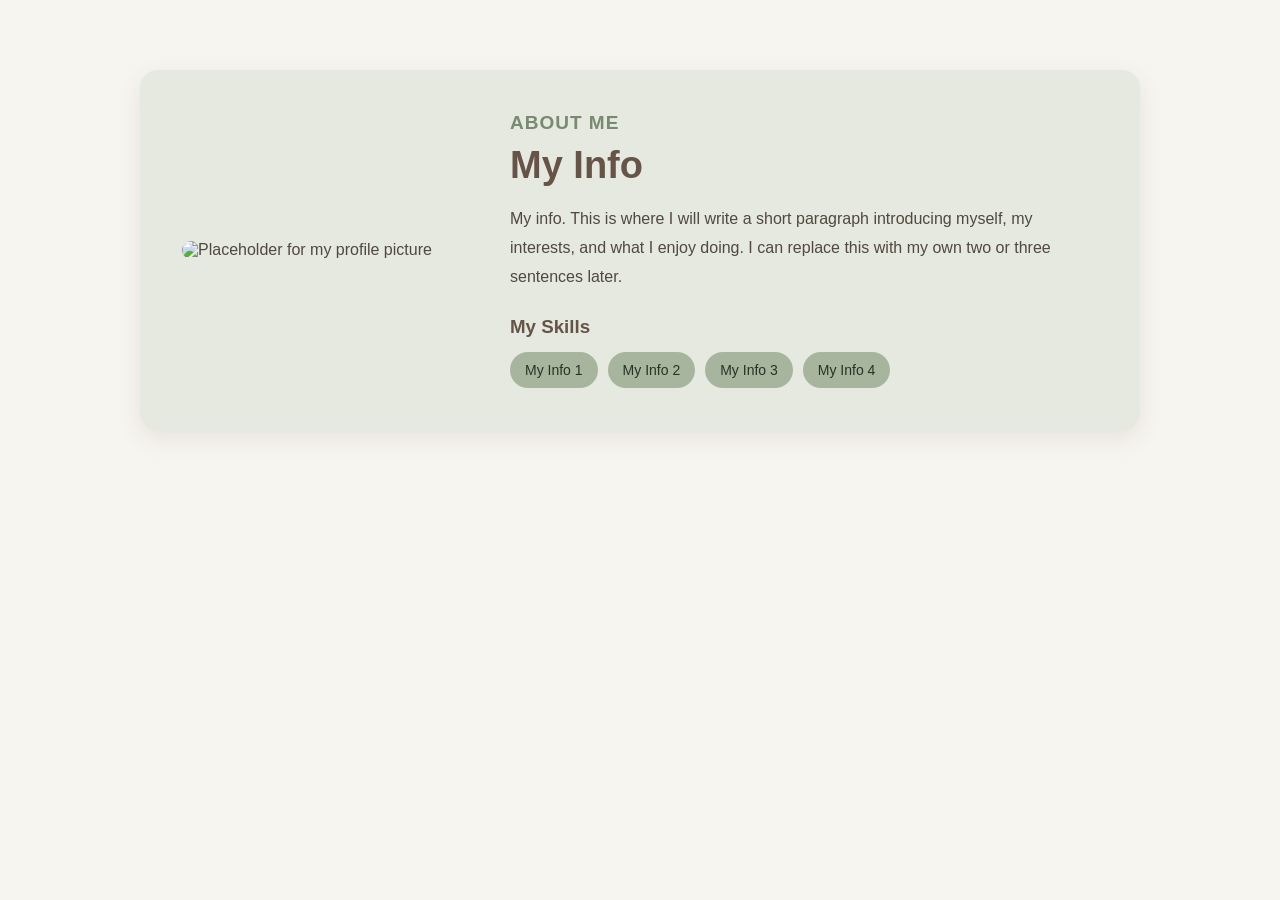
==== about-me.html @ 46ed3069 "Add files via upload" ====
<!DOCTYPE html>
<html lang="en">
<head>
  <meta charset="UTF-8">
  <meta name="viewport" content="width=device-width, initial-scale=1.0">
  <title>About Me | My Portfolio</title>
  <link rel="stylesheet" href="styles.css">
</head>
<body>
  <main>
    <section class="about-me" aria-labelledby="about-heading">
      <div class="about-container">
        <!-- Replace the image URL with your own picture later -->
        <div class="profile">
          <img src="https://placehold.co/280x350/e0d9ce/655447?text=Profile+Photo" alt="Placeholder for my profile picture">
        </div>

        <!-- Replace the placeholder text with your own information -->
        <div class="about-content">
          <h2 id="about-heading">ABOUT ME</h2>
          <h1>My Info</h1>
          <p>My info. This is where I will write a short paragraph introducing myself, my interests, and what I enjoy doing. I can replace this with my own two or three sentences later.</p>

          <!-- Replace these four badges with your skills or interests -->
          <h3>My Skills</h3>
          <div class="skills">
            <span>My Info 1</span>
            <span>My Info 2</span>
            <span>My Info 3</span>
            <span>My Info 4</span>
          </div>
        </div>
      </div>
    </section>
  </main>
</body>
</html>
---- styles.css ----
/* Makes element widths easier to manage */
    * { box-sizing: border-box; }

    /* Page colors and font */
    body {
      margin: 0;
      font-family: Arial, Helvetica, sans-serif;
      background-color: #f7f5ef;
      color: #51483e;
    }

    /* Adds space around the About Me card */
    .about-me { padding: 70px 20px; }

    /* Holds the picture and text side by side on larger screens */
    .about-container {
      display: flex;
      align-items: center;
      gap: 48px;
      max-width: 1000px;
      margin: 0 auto;
      padding: 42px;
      background-color: #e5e9df;
      border-radius: 18px;
      box-shadow: 0 8px 25px rgba(81, 72, 62, 0.10);
    }

    /* Keeps the profile picture neatly sized */
    .profile { flex: 0 0 280px; }
    .profile img {
      display: block;
      width: 100%;
      height: auto;
      border-radius: 14px;
    }

    /* Allows the text area to fill the remaining space */
    .about-content { flex: 1; min-width: 0; }

    /* Small section heading */
    .about-content h2 {
      margin: 0 0 10px;
      color: #788b70;
      font-size: 19px;
      letter-spacing: 1px;
    }

    /* Main name heading */
    .about-content h1 {
      margin: 0 0 18px;
      color: #655447;
      font-size: 38px;
    }

    /* Biography text */
    .about-content p {
      margin: 0 0 25px;
      font-size: 16px;
      line-height: 1.8;
    }

    /* Skills heading */
    .about-content h3 { margin: 0 0 14px; color: #655447; }

    /* Arranges badges in rows and allows wrapping */
    .skills { display: flex; flex-wrap: wrap; gap: 10px; }

    /* Rounded sage green skill badges */
    .skills span {
      background-color: #a7b59e;
      color: #263324;
      padding: 10px 15px;
      border-radius: 22px;
      font-size: 14px;
    }

    /* Stacks the picture and text vertically on mobile */
    @media (max-width: 768px) {
      .about-me { padding: 30px 15px; }
      .about-container {
        flex-direction: column;
        text-align: center;
        gap: 26px;
        padding: 25px;
      }
      .profile { flex: none; width: min(220px, 100%); }
      .about-content h1 { font-size: 30px; }
      .skills { justify-content: center; }
    }
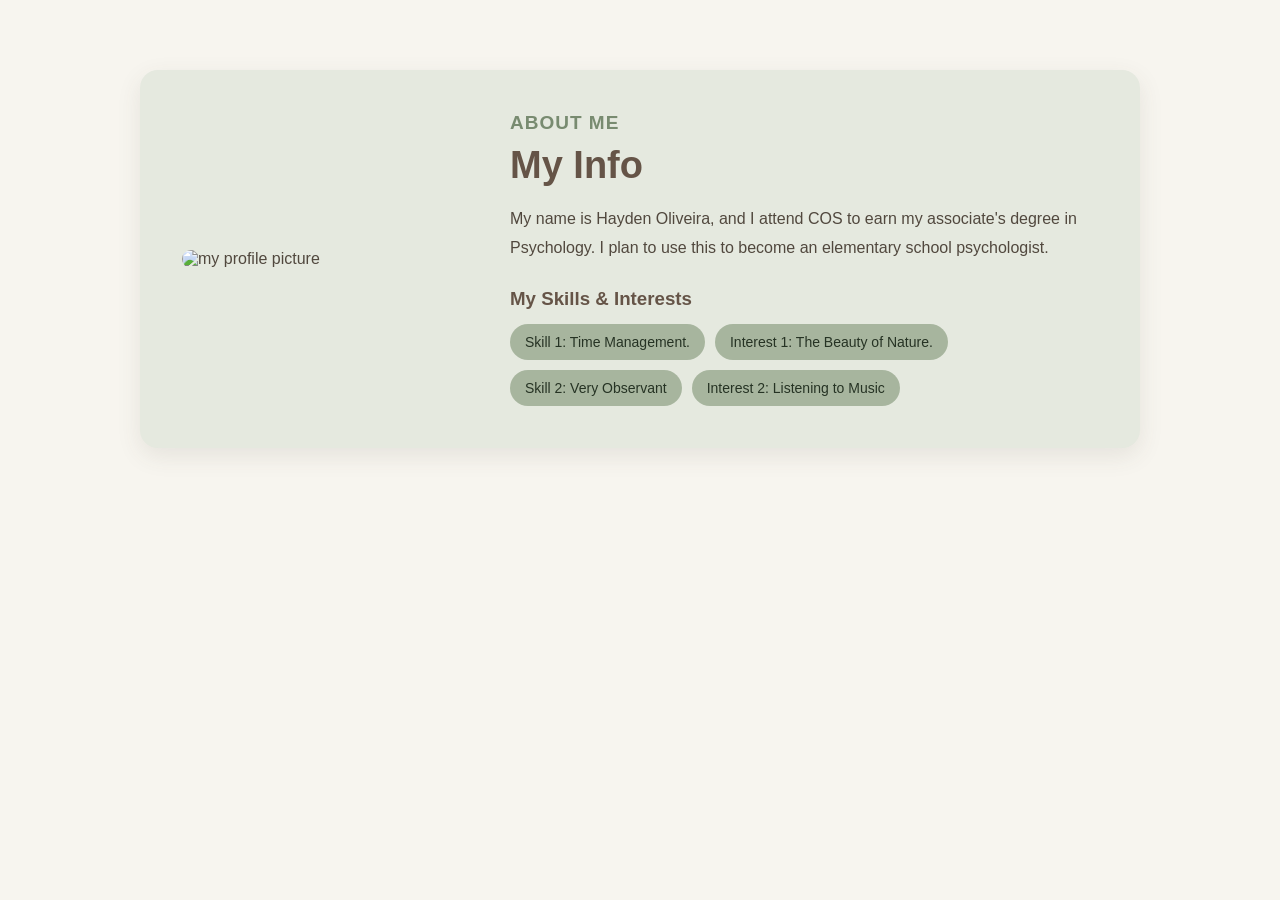
==== commit 8fe155ab: "Revise profile section with personal details Updated profile picture and personal information." ====
--- a/about-me.html
+++ b/about-me.html
@@ -12,22 +12,22 @@
       <div class="about-container">
         <!-- Replace the image URL with your own picture later -->
         <div class="profile">
-          <img src="https://placehold.co/280x350/e0d9ce/655447?text=Profile+Photo" alt="Placeholder for my profile picture">
+          <img src="https://cdn.phototourl.com/anon/2026-11-18-d2282d10-f91e-427b-a401-f50ae8a35a1c.jpg" alt="my profile picture">
         </div>
 
         <!-- Replace the placeholder text with your own information -->
         <div class="about-content">
           <h2 id="about-heading">ABOUT ME</h2>
           <h1>My Info</h1>
-          <p>My info. This is where I will write a short paragraph introducing myself, my interests, and what I enjoy doing. I can replace this with my own two or three sentences later.</p>
+          <p>My name is Hayden Oliveira, and I attend COS to earn my associate's degree in Psychology. I plan to use this to become an elementary school psychologist. </p>
 
           <!-- Replace these four badges with your skills or interests -->
-          <h3>My Skills</h3>
-          <div class="skills">
-            <span>My Info 1</span>
-            <span>My Info 2</span>
-            <span>My Info 3</span>
-            <span>My Info 4</span>
+          <h3>My Skills & Interests</h3>
+          <div class="skills and interests">
+            <span>Skill 1: Time Management.</span>
+            <span>Interest 1: The Beauty of Nature.</span>
+            <span>Skill 2: Very Observant</span>
+            <span>Interest 2: Listening to Music</span>
           </div>
         </div>
       </div>
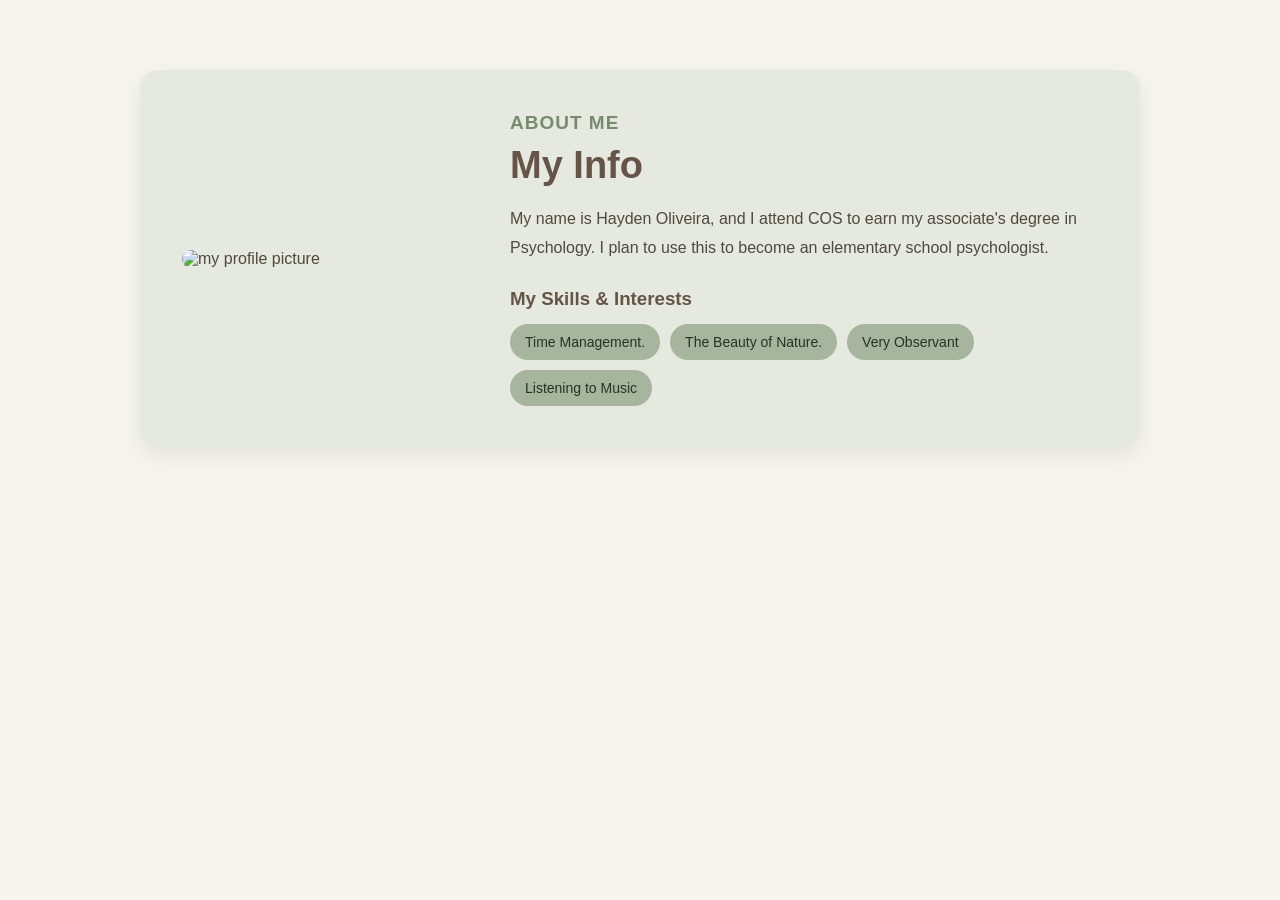
==== commit f88aa03f: "Refactor skills and interests section in about-me.html" ====
--- a/about-me.html
+++ b/about-me.html
@@ -24,10 +24,10 @@
           <!-- Replace these four badges with your skills or interests -->
           <h3>My Skills & Interests</h3>
           <div class="skills and interests">
-            <span>Skill 1: Time Management.</span>
-            <span>Interest 1: The Beauty of Nature.</span>
-            <span>Skill 2: Very Observant</span>
-            <span>Interest 2: Listening to Music</span>
+            <span>Time Management.</span>
+            <span>The Beauty of Nature.</span>
+            <span>Very Observant</span>
+            <span>Listening to Music</span>
           </div>
         </div>
       </div>
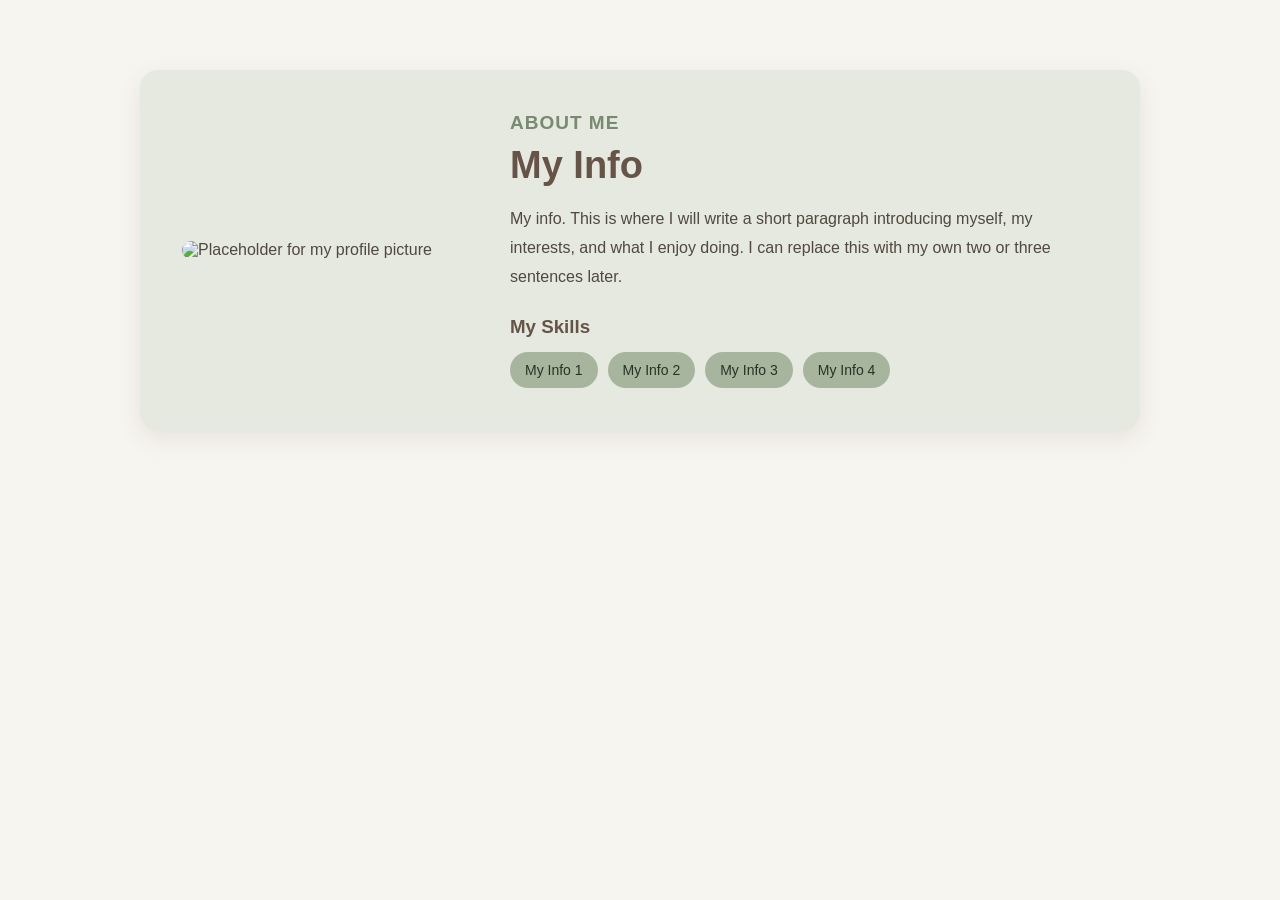
==== commit de171d58: "Add files via upload" ====
--- a/about-me.html
+++ b/about-me.html
@@ -12,22 +12,22 @@
       <div class="about-container">
         <!-- Replace the image URL with your own picture later -->
         <div class="profile">
-          <img src="https://cdn.phototourl.com/anon/2026-11-18-d2282d10-f91e-427b-a401-f50ae8a35a1c.jpg" alt="my profile picture">
+          <img src="https://placehold.co/280x350/e0d9ce/655447?text=Profile+Photo" alt="Placeholder for my profile picture">
         </div>
 
         <!-- Replace the placeholder text with your own information -->
         <div class="about-content">
           <h2 id="about-heading">ABOUT ME</h2>
           <h1>My Info</h1>
-          <p>My name is Hayden Oliveira, and I attend COS to earn my associate's degree in Psychology. I plan to use this to become an elementary school psychologist. </p>
+          <p>My info. This is where I will write a short paragraph introducing myself, my interests, and what I enjoy doing. I can replace this with my own two or three sentences later.</p>
 
           <!-- Replace these four badges with your skills or interests -->
-          <h3>My Skills & Interests</h3>
-          <div class="skills and interests">
-            <span>Time Management.</span>
-            <span>The Beauty of Nature.</span>
-            <span>Very Observant</span>
-            <span>Listening to Music</span>
+          <h3>My Skills</h3>
+          <div class="skills">
+            <span>My Info 1</span>
+            <span>My Info 2</span>
+            <span>My Info 3</span>
+            <span>My Info 4</span>
           </div>
         </div>
       </div>
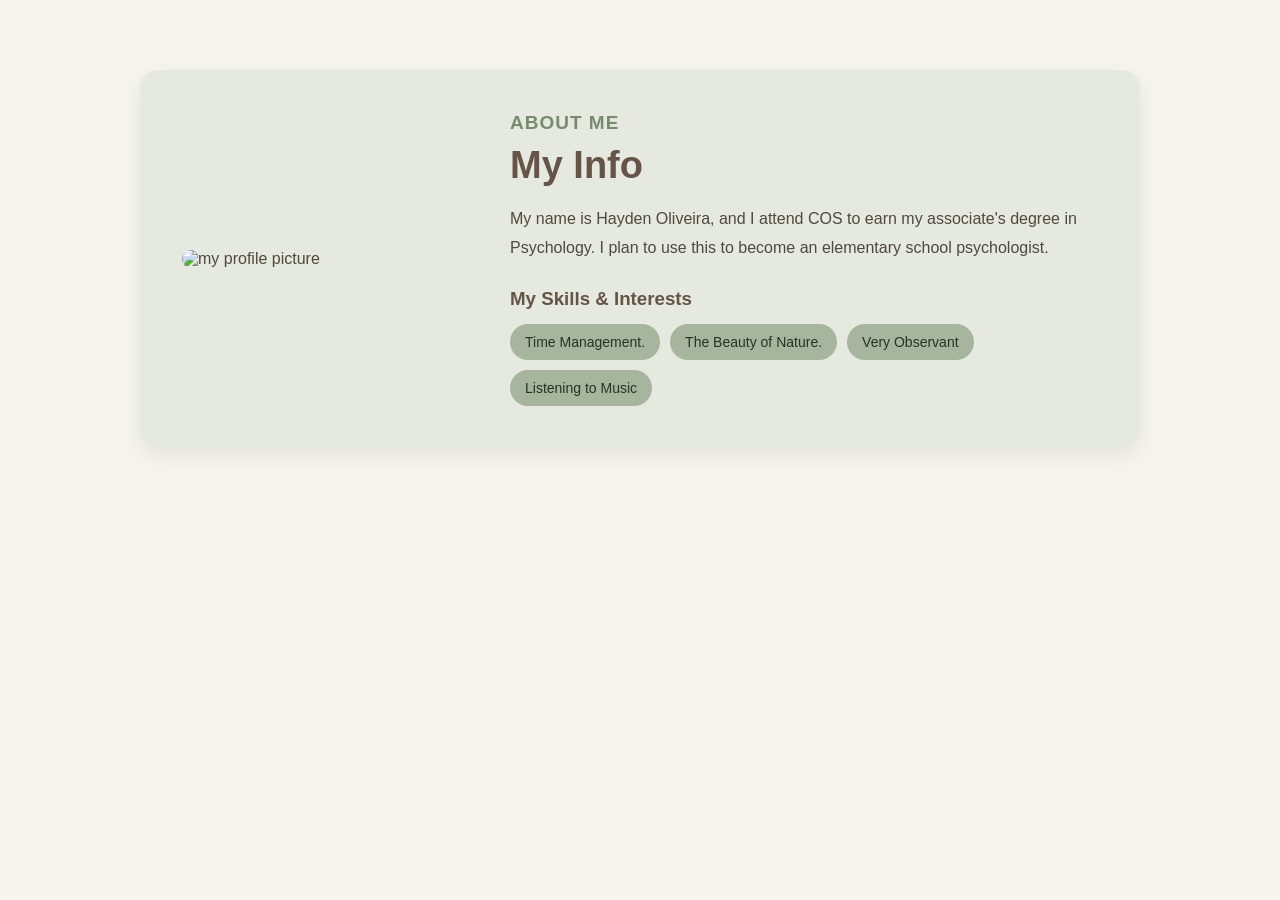
==== commit a1966769: "Revise about-me section with personal details Updated profile picture and personal information in th" ====
--- a/about-me.html
+++ b/about-me.html
@@ -12,26 +12,22 @@
       <div class="about-container">
         <!-- Replace the image URL with your own picture later -->
         <div class="profile">
-          <img src="https://placehold.co/280x350/e0d9ce/655447?text=Profile+Photo" alt="Placeholder for my profile picture">
+          <img src="https://cdn.phototourl.com/anon/2026-11-18-d2282d10-f91e-427b-a401-f50ae8a35a1c.jpg" alt="my profile picture">
         </div>
 
         <!-- Replace the placeholder text with your own information -->
         <div class="about-content">
           <h2 id="about-heading">ABOUT ME</h2>
           <h1>My Info</h1>
-          <p>My info. This is where I will write a short paragraph introducing myself, my interests, and what I enjoy doing. I can replace this with my own two or three sentences later.</p>
+          <p>My name is Hayden Oliveira, and I attend COS to earn my associate's degree in Psychology. I plan to use this to become an elementary school psychologist. </p>
 
           <!-- Replace these four badges with your skills or interests -->
-          <h3>My Skills</h3>
+          <h3>My Skills & Interests</h3>
           <div class="skills">
-            <span>My Info 1</span>
-            <span>My Info 2</span>
-            <span>My Info 3</span>
-            <span>My Info 4</span>
+            <span>Time Management.</span>
+            <span>The Beauty of Nature.</span>
+            <span>Very Observant</span>
+            <span>Listening to Music</span>
           </div>
         </div>
       </div>
-    </section>
-  </main>
-</body>
-</html>
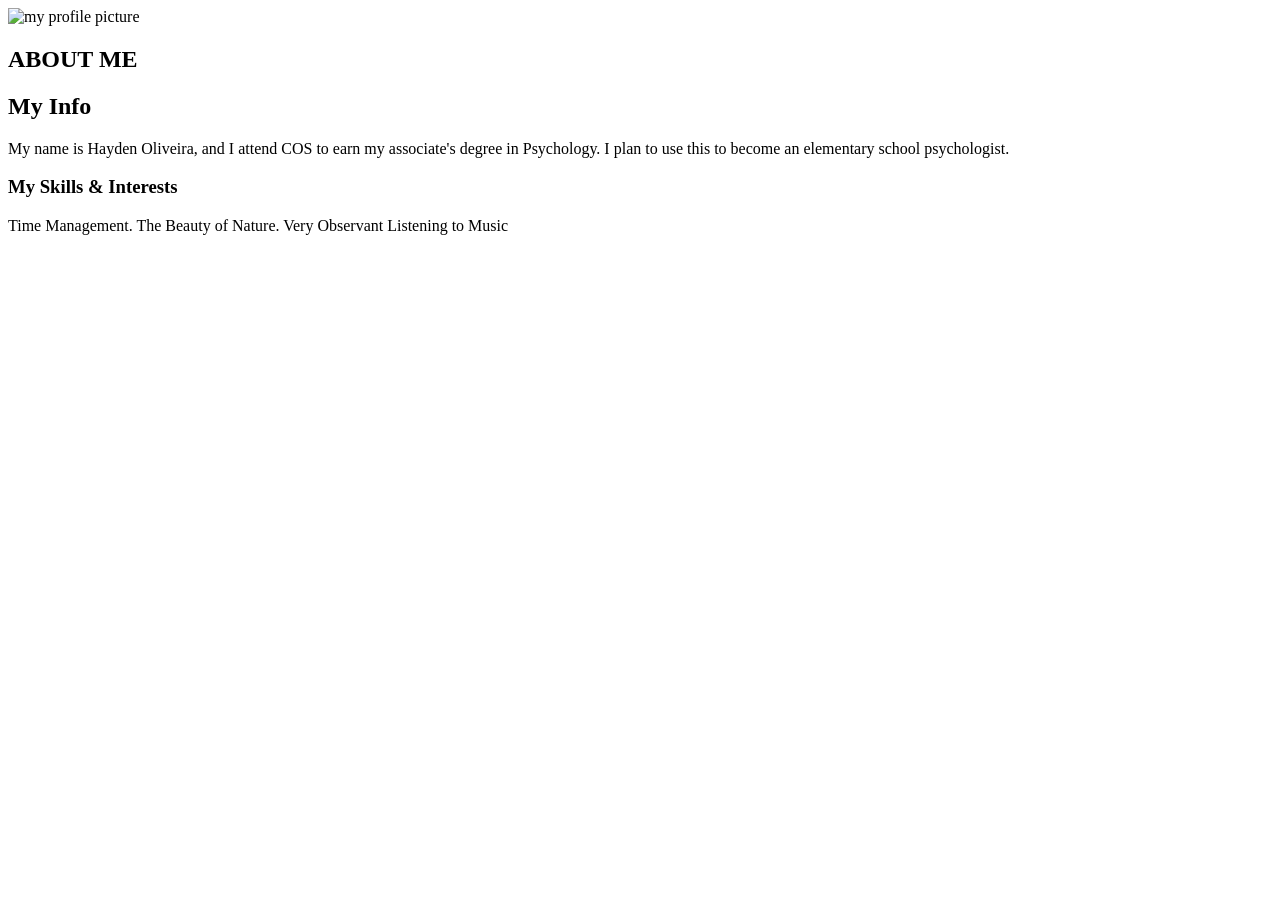
==== commit 2d039563: "Remove stylesheet link from about-me.html Removed the stylesheet link from the head section." ====
--- a/about-me.html
+++ b/about-me.html
@@ -4,7 +4,6 @@
   <meta charset="UTF-8">
   <meta name="viewport" content="width=device-width, initial-scale=1.0">
   <title>About Me | My Portfolio</title>
-  <link rel="stylesheet" href="styles.css">
 </head>
 <body>
   <main>
